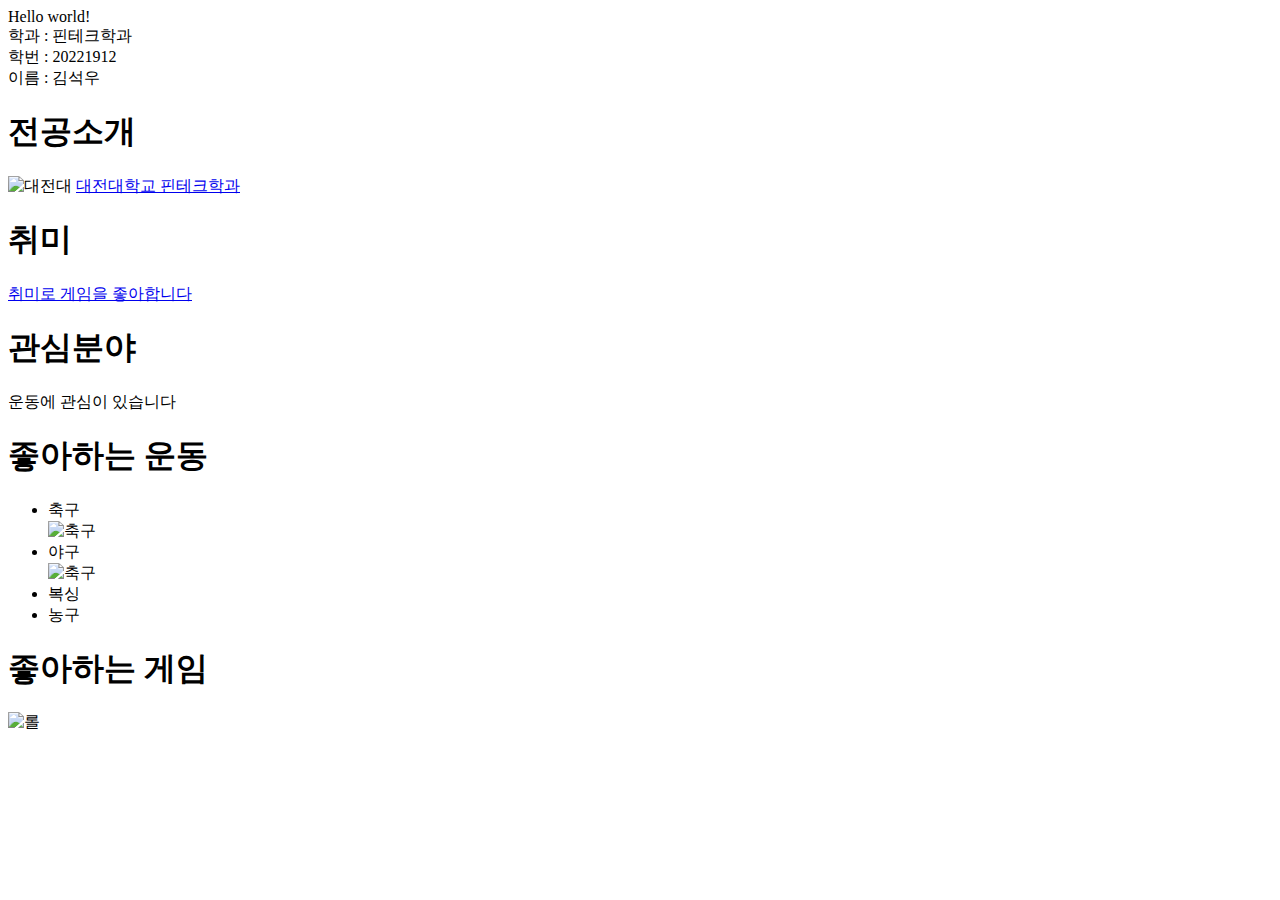
==== index.html @ 7c8081f7 "Add files via upload" ====
<!DOCTYPE html>
<html lang="en">
<head>
    <meta charset="UTF-8">
    <meta name="viewport" content="width=device-width, initial-scale=1.0">
    <title>TitleTest</title>
</head>
<body>
    Hello world! <br>
    학과 : 핀테크학과 <br>
    학번 : 20221912 <br>
    이름 : 김석우 <br>
    <p>
        <h1>전공소개</h1>
        <img src="logo.png" alt="대전대">
        <a href="https://www.dju.ac.kr/fintech/main.do">대전대학교 핀테크학과</a>
    </p>
    <p>
        <h1>취미</h1>
        <a href="https://www.leagueoflegends.com/static/logo-1200-04b3cefafba917c9c571f9244fd28a1e.png">취미로 게임을 좋아합니다</a>
    </p>
    <p>
        <h1>관심분야</h1>
        운동에 관심이 있습니다
    </p>
    <p>
        <h1>좋아하는 운동</h1>
            <ul>
                <li>축구</li>
                <img src="축구.jpg" alt="축구">
                <li>야구</li>
                <img src="야구.jpg" alt="축구">
                <li>복싱</li>
                <li>농구</li>
            </ul>
    </p>
    <p>
        <h1>좋아하는 게임</h1>
        <img src="다운로드.jpg" alt="롤">
    </p>
</body>
</html>
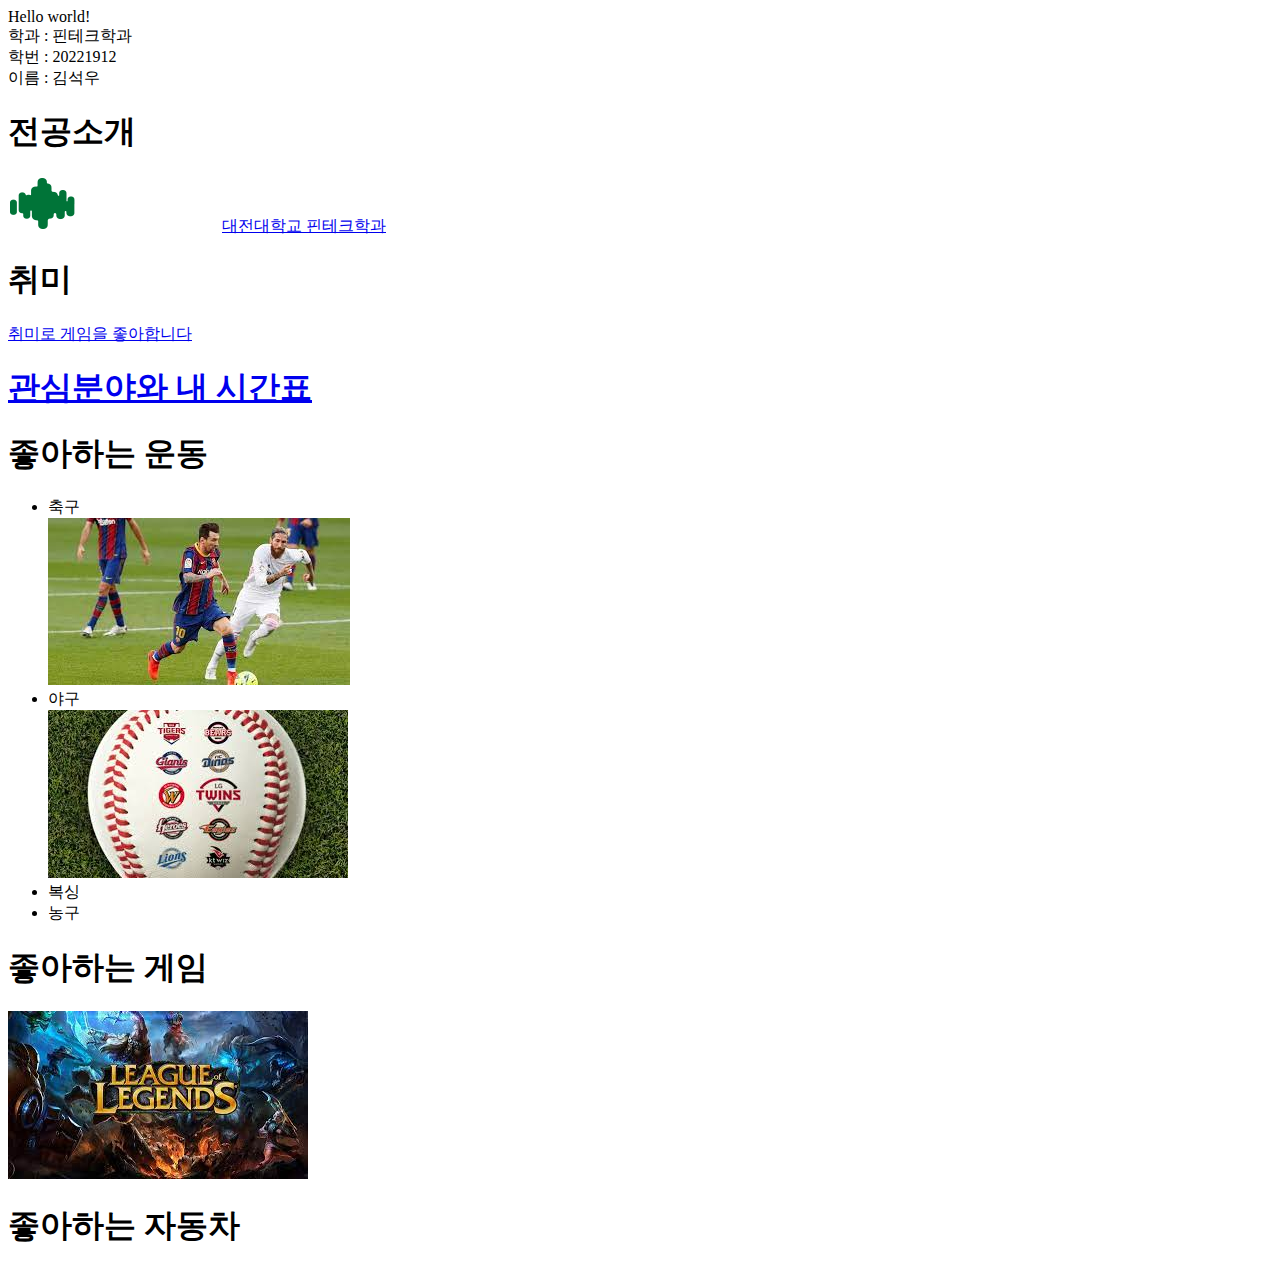
==== commit 04a31a24: "Add files via upload" ====
--- a/index.html
+++ b/index.html
@@ -20,8 +20,7 @@
         <a href="https://www.leagueoflegends.com/static/logo-1200-04b3cefafba917c9c571f9244fd28a1e.png">취미로 게임을 좋아합니다</a>
     </p>
     <p>
-        <h1>관심분야</h1>
-        운동에 관심이 있습니다
+        <a href="rlatjrdn2.html"><h1>관심분야와 내 시간표</h1></a>
     </p>
     <p>
         <h1>좋아하는 운동</h1>
@@ -38,5 +37,8 @@
         <h1>좋아하는 게임</h1>
         <img src="다운로드.jpg" alt="롤">
     </p>
+    <p>
+        <h1>좋아하는 자동차</h1>
+    </p>
 </body>
 </html>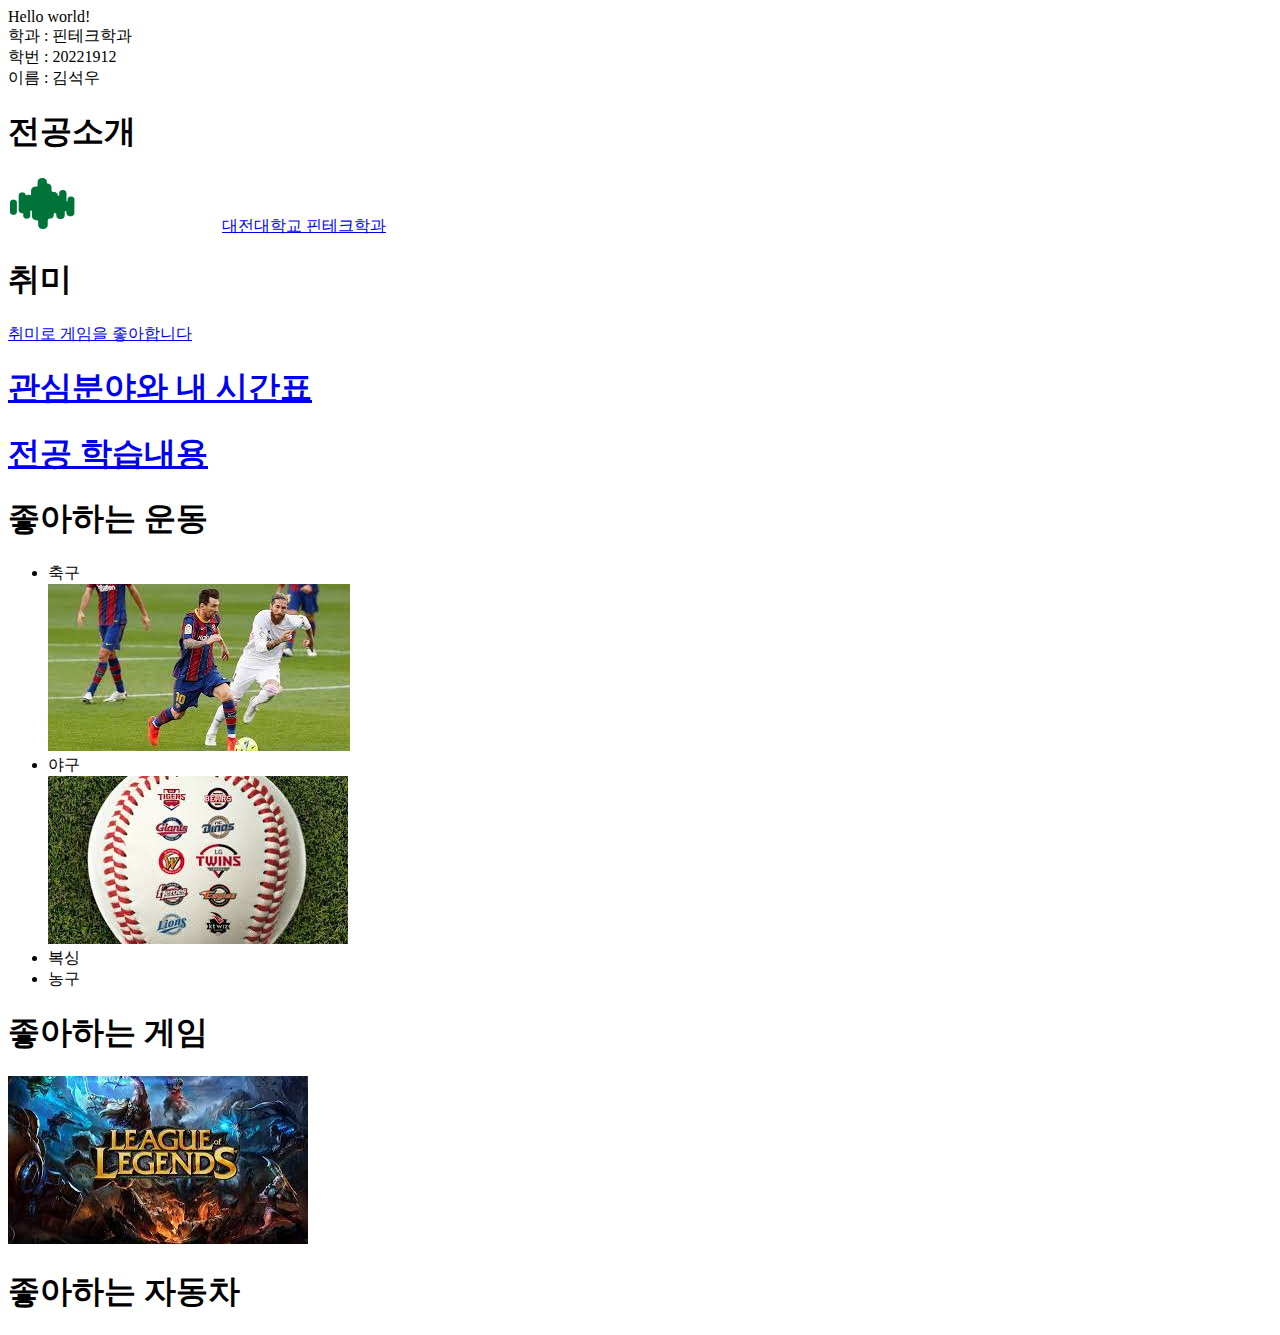
==== commit 257568de: "Add files via upload" ====
--- a/index.html
+++ b/index.html
@@ -20,7 +20,10 @@
         <a href="https://www.leagueoflegends.com/static/logo-1200-04b3cefafba917c9c571f9244fd28a1e.png">취미로 게임을 좋아합니다</a>
     </p>
     <p>
-        <a href="rlatjrdn2.html"><h1>관심분야와 내 시간표</h1></a>
+        <a href="Untitled-1.html"><h1>관심분야와 내 시간표</h1></a>
+    </p>
+    <p>
+        <a href="STUDY.html"><h1>전공 학습내용</h1></a>
     </p>
     <p>
         <h1>좋아하는 운동</h1>
